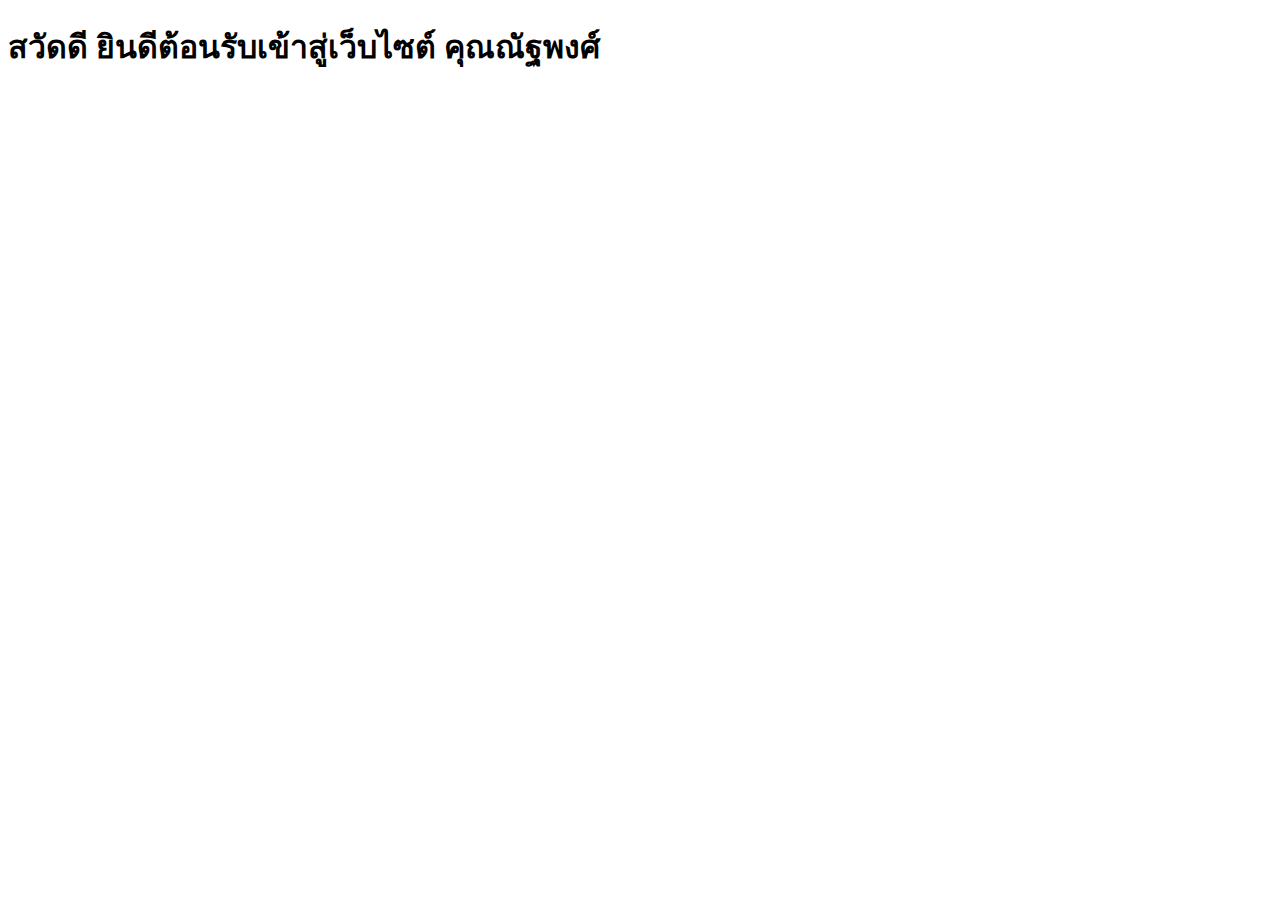
==== index.html @ f0853bde "Update index.html" ====
<!DOCTYPE html>
<html lang="en">
<head>
    <meta charset="UTF-8">
    <meta name="viewport" content="width=device-width, initial-scale=1.0">
    <title>Document</title>
</head>
<body>
    <centert><h1>สวัดดี ยินดีต้อนรับเข้าสู่เว็บไซต์ คุณณัฐพงศ์</h1></centert>
</body>
</html>
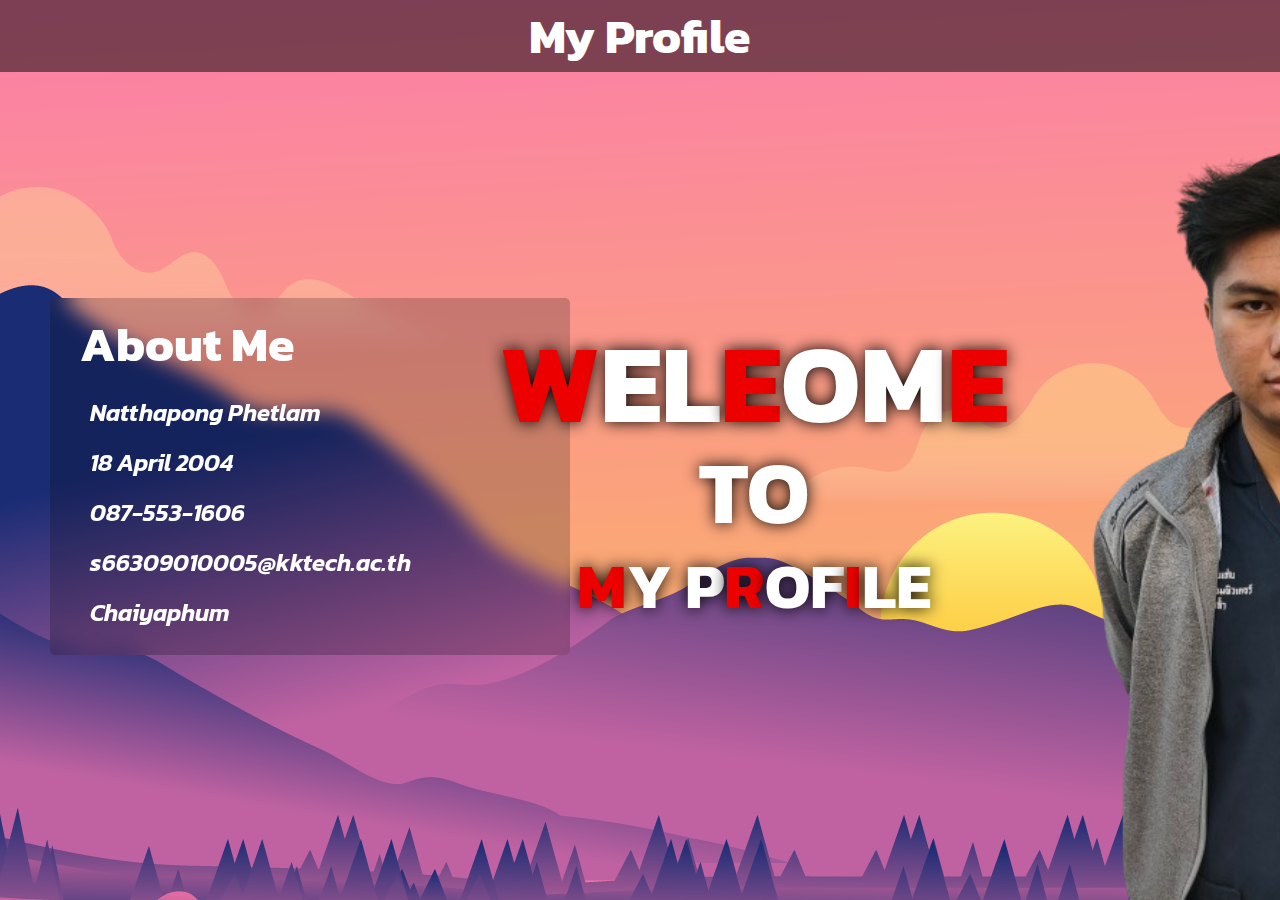
==== commit 3a2a5298: "Create index.html" ====
--- a/index.html
+++ b/index.html
@@ -3,9 +3,55 @@
 <head>
     <meta charset="UTF-8">
     <meta name="viewport" content="width=device-width, initial-scale=1.0">
-    <title>Document</title>
+    <title>Natthapong Phetlam   </title>
+    <link rel="stylesheet" href="css/style.css">
+    <link rel="stylesheet" href="https://cdnjs.cloudflare.com/ajax/libs/font-awesome/6.5.1/css/all.min.css" integrity="sha512-DTOQO9RWCH3ppGqcWaEA1BIZOC6xxalwEsw9c2QQeAIftl+Vegovlnee1c9QX4TctnWMn13TZye+giMm8e2LwA==" crossorigin="anonymous" referrerpolicy="no-referrer" />
 </head>
 <body>
-    <centert><h1>สวัดดี ยินดีต้อนรับเข้าสู่เว็บไซต์ คุณณัฐพงศ์</h1></centert>
+    <section>
+        <div class="header">
+            <h1>My Profile</h1>
+            <div class="item">
+                <span>
+                    <a href="https://www.facebook.com/profile.php?id=100023150328379&locale=th_TH" target="_blank">
+                        <i class="fa-brands fa-facebook"></i>
+                    </a>
+                </span>
+                <span>
+                    <a href="https://github.com/1mNatthapong/m1Natthyapong.github.io" target="_blank">
+                        <i class="fa-brands fa-github"></i>
+                    </a>
+                </span>
+            </div>
+        </div>
+        <div class="content">
+            <div class="boxabout">
+                <div class="text-about">
+                    <h1>About Me</h1>
+                </div>
+                <i class="fa-solid fa-user">
+                    <span>Natthapong Phetlam</span>
+                </i>
+                <i class="fa-solid fa-calendar-days">
+                    <span>18 April 2004</span>
+                </i>
+                <i class="fa-solid fa-phone">
+                    <span>087-553-1606</span>
+                </i>
+                <i class="fa-solid fa-envelope">
+                    <span>s66309010005@kktech.ac.th</span>
+                </i>
+                <i class="fa-solid fa-house">
+                    <span>Chaiyaphum</span>
+                </i>
+            </div>
+            <div class="text-welcome">
+                <h1><div class="text-welcome1"><span>W</span>EL<span>E</span>OM<span>E</span> <br></div> <div class="text-welcome2">TO</div> <div class="text-welcome3"> <br> <span>M</span>Y P<span>R</span>OF<span>I</span>LE</div></h1>  
+            </div>
+            <div class="boximg">
+                <img src="img/owen.png" alt="">
+            </div>
+        </div>
+    </section>
 </body>
 </html>--- a/css/style.css
+++ b/css/style.css
@@ -0,0 +1,118 @@
+@import url('https://fonts.googleapis.com/css2?family=Kanit:wght@100;200;300;400;500;600;700;800;900&display=swap');
+*{
+    margin: 0;
+    padding: 0;
+    box-sizing: border-box;
+    font-family: 'Kanit', sans-serif;
+    text-decoration: none;
+}
+html{
+    scroll-behavior: smooth;
+}
+section{
+    display: flex;
+    flex-direction: column;
+    width: 100%;
+    height: 100vh;
+    background-image: url(/img/wp10084718.jpg);
+}
+.header{
+    width: 100%;
+    font-size: 1.5rem;
+    display: flex;
+    align-items: center;
+    justify-content: center;
+    background-color: rgba(0, 0, 0, 0.5);
+    color: #ffffff;
+    cursor: default;
+}
+.item{
+    right: 50px;
+    position: absolute;
+}
+.item span{
+    margin-left:5px;
+}
+.item span i{
+    font-size: 1.7rem;
+    color: #ffffff;
+    transition: .2s;
+}
+.item span i:hover{
+    color: #dfdfdf;
+}
+.content{
+    width: 100%;
+    height: 100vh;
+    display: grid;
+    grid-template-columns: repeat(3,1fr);
+    align-items: center;
+}
+.text-welcome{
+    bottom: 30px;
+    position: relative;
+}
+.text-welcome h1{
+    display: flex;
+    flex-direction: column;
+    align-items: center;
+    color: #ffffff;
+    text-shadow: 0 0 1rem #000000;
+}
+.text-welcome1{
+    display: flex;
+    font-size: 7rem;
+    margin: -20px;
+}
+.text-welcome2{
+    position: relative;
+    bottom: 20px;
+    display: flex;
+    font-size: 5.5rem;
+    
+}
+.text-welcome3{
+    display: flex;
+    font-size: 4rem;
+    margin: -40px;
+}
+.text-welcome span{
+    color: #ec0000;
+}
+.boxabout{
+    display: flex;
+    width: 520px;
+    padding: 10px 30px;
+    bottom: 10px;
+    left: 50px;
+    border-radius: 5px;
+    display: flex;
+    flex-direction: column;
+    position: relative;
+    background-color: rgba(0, 0, 0, 0.2);
+    backdrop-filter: blur(10px);
+}
+.text-about{
+    width: 100%;
+    margin-bottom: 15px;
+    font-size: 1.5rem;
+    cursor: default;
+    color: #ffffff;
+}
+.boxabout i{
+    font-size: 1.5rem;
+    font-weight: 600;
+    margin-bottom: 15px;
+    cursor: default;
+    color: #ffffff;
+}
+.boxabout span{
+    margin-left: 10px;
+}
+
+.boximg{
+    display: flex;
+    justify-content: end;
+    width: 100%;
+    height: 100%;
+}